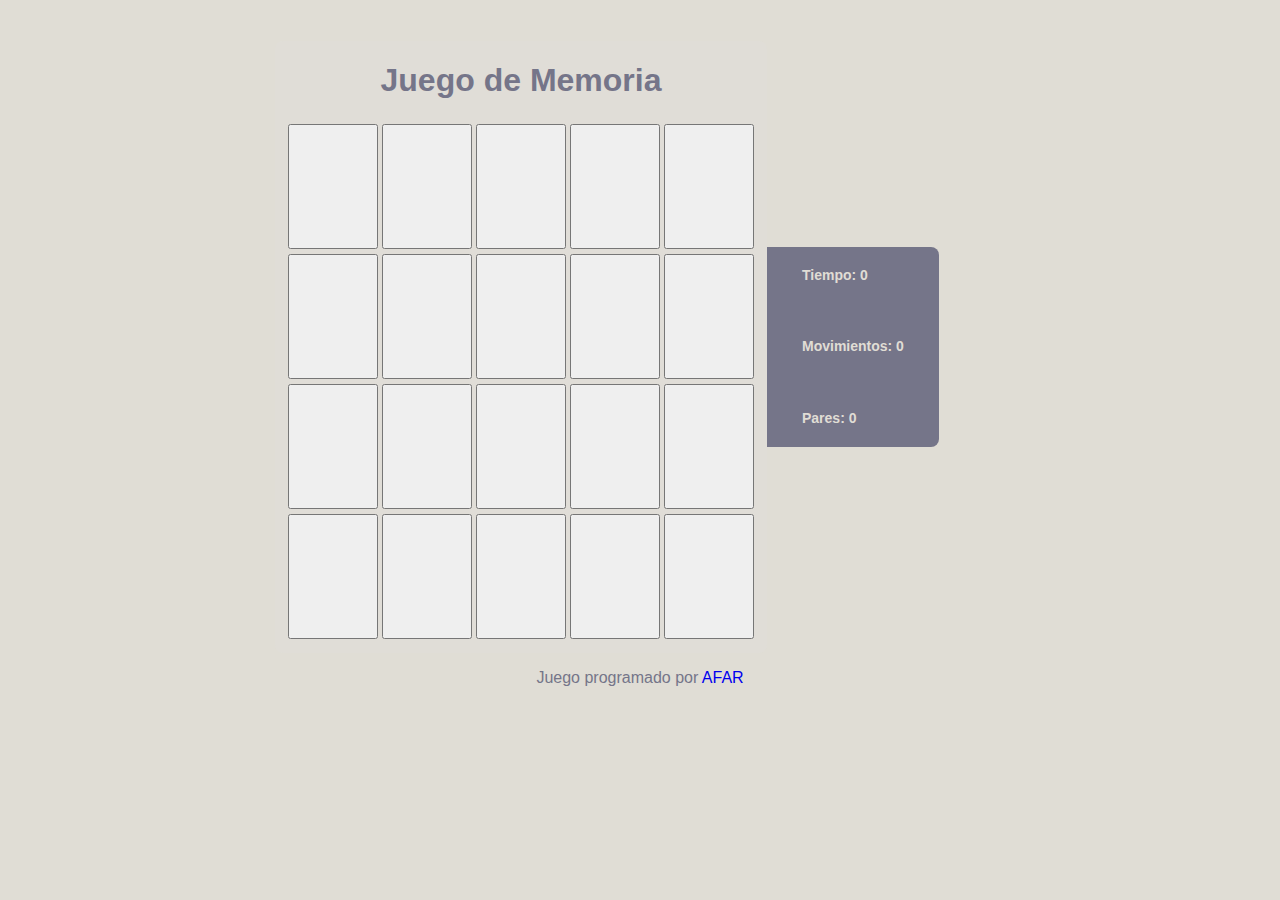
==== juego.html @ 205c3cc9 "Add files via upload" ====
<!DOCTYPE html>
<html lang="en">
<head>
    <meta charset="UTF-8">
    <meta http-equiv="X-UA-Compatible" content="IE=edge">
    <meta name="viewport" content="width=device-width, initial-scale=1.0">
    <link rel="stylesheet" href="styleJuego.css">
    <title>Pares</title>
</head>
<body>

    <main>

        <section class="sec1">
            <h1>Juego de Memoria</h1>
            <table>
                <tr>
                    <td><button id="0" onclick="destapar(0)"></button></td>
                    <td><button id="1" onclick="destapar(1)"></button></td>
                    <td><button id="2" onclick="destapar(2)"></button></td>
                    <td><button id="3" onclick="destapar(3)"></button></td>
                    <td><button id="4" onclick="destapar(4)"></button></td>
                </tr>
                <tr>
                    <td><button id="5" onclick="destapar(5)"></button></td>
                    <td><button id="6" onclick="destapar(6)"></button></td>
                    <td><button id="7" onclick="destapar(7)"></button></td>
                    <td><button id="8" onclick="destapar(8)"></button></td>
                    <td><button id="9" onclick="destapar(9)"></button></td>
                </tr>
                <tr>
                    <td><button id="10" onclick="destapar(10)"></button></td>
                    <td><button id="11" onclick="destapar(11)"></button></td>
                    <td><button id="12" onclick="destapar(12)"></button></td>
                    <td><button id="13" onclick="destapar(13)"></button></td>
                    <td><button id="14" onclick="destapar(14)"></button></td>
                </tr>
                <tr>
                    <td><button id="15" onclick="destapar(15)"></button></td>
                    <td><button id="16" onclick="destapar(16)"></button></td>
                    <td><button id="17" onclick="destapar(17)"></button></td>
                    <td><button id="18" onclick="destapar(18)"></button></td>
                    <td><button id="19" onclick="destapar(19)"></button></td>
                </tr>
            </table>
        </section>
        <section class="sec2">
            <h2 id="tiempo" class="estadisticas">Tiempo: 0</h2>
            <h2 id="movimientos" class="estadisticas">Movimientos: 0</h2>
            <h2 id="pares" class="estadisticas">Pares: 0</h2>
        </section>

    </main>

    <footer>
        <p>
            Juego programado por <a href="https://www.instagram.com/andresafar_sb/">AFAR</a>
        </p>
    </footer>
    <script src="main.js"></script>
    
</body>
</html>
---- styleJuego.css ----
body{

    background:#E0DDD5;
    font-family:Arial, Helvetica, sans-serif;
    color: #E0DDD5;
    margin: 1em;
    padding: 10px;
}
main{
    width: 730px;
    margin: 15px auto;
    display: flex;
    align-items: center;
}
.sec1{
    background-color: rgb(225,225,225,0.2);
    padding: 0 10px 10px 10px;
    border-radius: 8px;
}
h1{
    color: #757589;
    text-align: center;
}
button{
    height: 125px;
    width: 90px;
    font-size: 40px;
    color: black;
    font-weight: bold;
}
button:hover{
    cursor: pointer;
}

.sec2{
    background-color: #757589;
    border-top-right-radius: 8px;
    border-bottom-right-radius: 8px;
    width: 250;
    height: 200px;
    padding: 0 20px;
}
.estadisticas{
    font-size: 14px;
    height: 60px;
    border-radius: 8px;
    padding: 8px 15px;
    box-sizing: border-box;
}
footer{
    text-align: center;
}
a{
    text-decoration: none;
}
p{
    color: #757589;
}
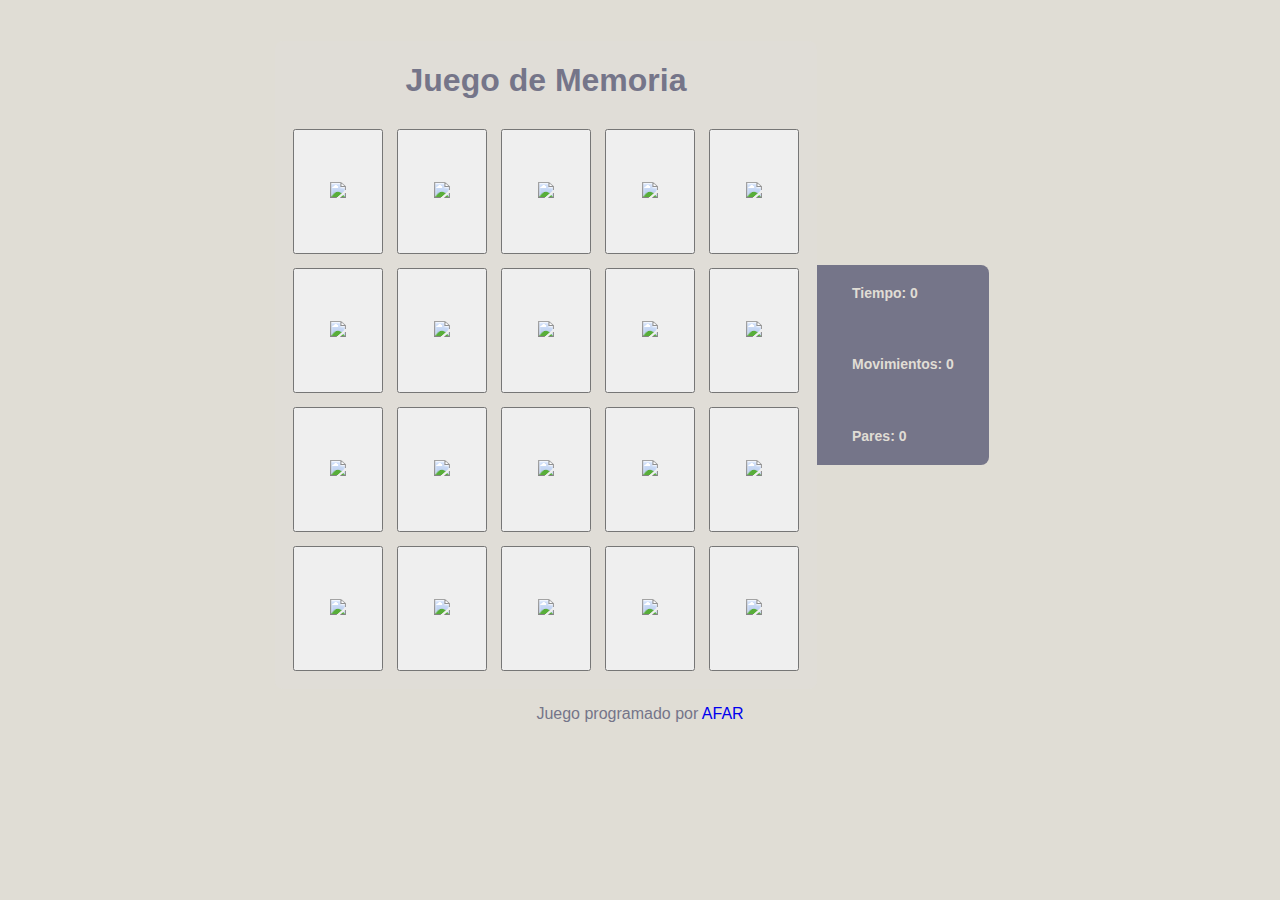
==== commit 3275debf: "Add files via upload" ====
--- a/juego.html
+++ b/juego.html
@@ -15,32 +15,32 @@
             <h1>Juego de Memoria</h1>
             <table>
                 <tr>
-                    <td><button id="0" onclick="destapar(0)"></button></td>
-                    <td><button id="1" onclick="destapar(1)"></button></td>
-                    <td><button id="2" onclick="destapar(2)"></button></td>
-                    <td><button id="3" onclick="destapar(3)"></button></td>
-                    <td><button id="4" onclick="destapar(4)"></button></td>
+                    <td><button id="0" onclick="destapar(0)"><img src="./img/Sprite-cartatrasera.png";></button></td>
+                    <td><button id="1" onclick="destapar(1)"><img src="./img/Sprite-cartatrasera.png";></button></td>
+                    <td><button id="2" onclick="destapar(2)"><img src="./img/Sprite-cartatrasera.png";></button></td>
+                    <td><button id="3" onclick="destapar(3)"><img src="./img/Sprite-cartatrasera.png";></button></td>
+                    <td><button id="4" onclick="destapar(4)"><img src="./img/Sprite-cartatrasera.png";></button></td>
                 </tr>
                 <tr>
-                    <td><button id="5" onclick="destapar(5)"></button></td>
-                    <td><button id="6" onclick="destapar(6)"></button></td>
-                    <td><button id="7" onclick="destapar(7)"></button></td>
-                    <td><button id="8" onclick="destapar(8)"></button></td>
-                    <td><button id="9" onclick="destapar(9)"></button></td>
+                    <td><button id="5" onclick="destapar(5)"><img src="./img/Sprite-cartatrasera.png";></button></td>
+                    <td><button id="6" onclick="destapar(6)"><img src="./img/Sprite-cartatrasera.png";></button></td>
+                    <td><button id="7" onclick="destapar(7)"><img src="./img/Sprite-cartatrasera.png";></button></td>
+                    <td><button id="8" onclick="destapar(8)"><img src="./img/Sprite-cartatrasera.png";></button></td>
+                    <td><button id="9" onclick="destapar(9)"><img src="./img/Sprite-cartatrasera.png";></button></td>
                 </tr>
                 <tr>
-                    <td><button id="10" onclick="destapar(10)"></button></td>
-                    <td><button id="11" onclick="destapar(11)"></button></td>
-                    <td><button id="12" onclick="destapar(12)"></button></td>
-                    <td><button id="13" onclick="destapar(13)"></button></td>
-                    <td><button id="14" onclick="destapar(14)"></button></td>
+                    <td><button id="10" onclick="destapar(10)"><img src="./img/Sprite-cartatrasera.png";></button></td>
+                    <td><button id="11" onclick="destapar(11)"><img src="./img/Sprite-cartatrasera.png";></button></td>
+                    <td><button id="12" onclick="destapar(12)"><img src="./img/Sprite-cartatrasera.png";></button></td>
+                    <td><button id="13" onclick="destapar(13)"><img src="./img/Sprite-cartatrasera.png";></button></td>
+                    <td><button id="14" onclick="destapar(14)"><img src="./img/Sprite-cartatrasera.png";></button></td>
                 </tr>
                 <tr>
-                    <td><button id="15" onclick="destapar(15)"></button></td>
-                    <td><button id="16" onclick="destapar(16)"></button></td>
-                    <td><button id="17" onclick="destapar(17)"></button></td>
-                    <td><button id="18" onclick="destapar(18)"></button></td>
-                    <td><button id="19" onclick="destapar(19)"></button></td>
+                    <td><button id="15" onclick="destapar(15)"><img src="./img/Sprite-cartatrasera.png";></button></td>
+                    <td><button id="16" onclick="destapar(16)"><img src="./img/Sprite-cartatrasera.png";></button></td>
+                    <td><button id="17" onclick="destapar(17)"><img src="./img/Sprite-cartatrasera.png";></button></td>
+                    <td><button id="18" onclick="destapar(18)"><img src="./img/Sprite-cartatrasera.png";></button></td>
+                    <td><button id="19" onclick="destapar(19)"><img src="./img/Sprite-cartatrasera.png";></button></td>
                 </tr>
             </table>
         </section>
--- a/styleJuego.css
+++ b/styleJuego.css
@@ -24,9 +24,8 @@
 button{
     height: 125px;
     width: 90px;
-    font-size: 40px;
-    color: black;
-    font-weight: bold;
+    margin: 5px;
+    padding: 0;
 }
 button:hover{
     cursor: pointer;
@@ -56,3 +55,6 @@
 p{
     color: #757589;
 }
+img{
+    width: 90%;
+}
